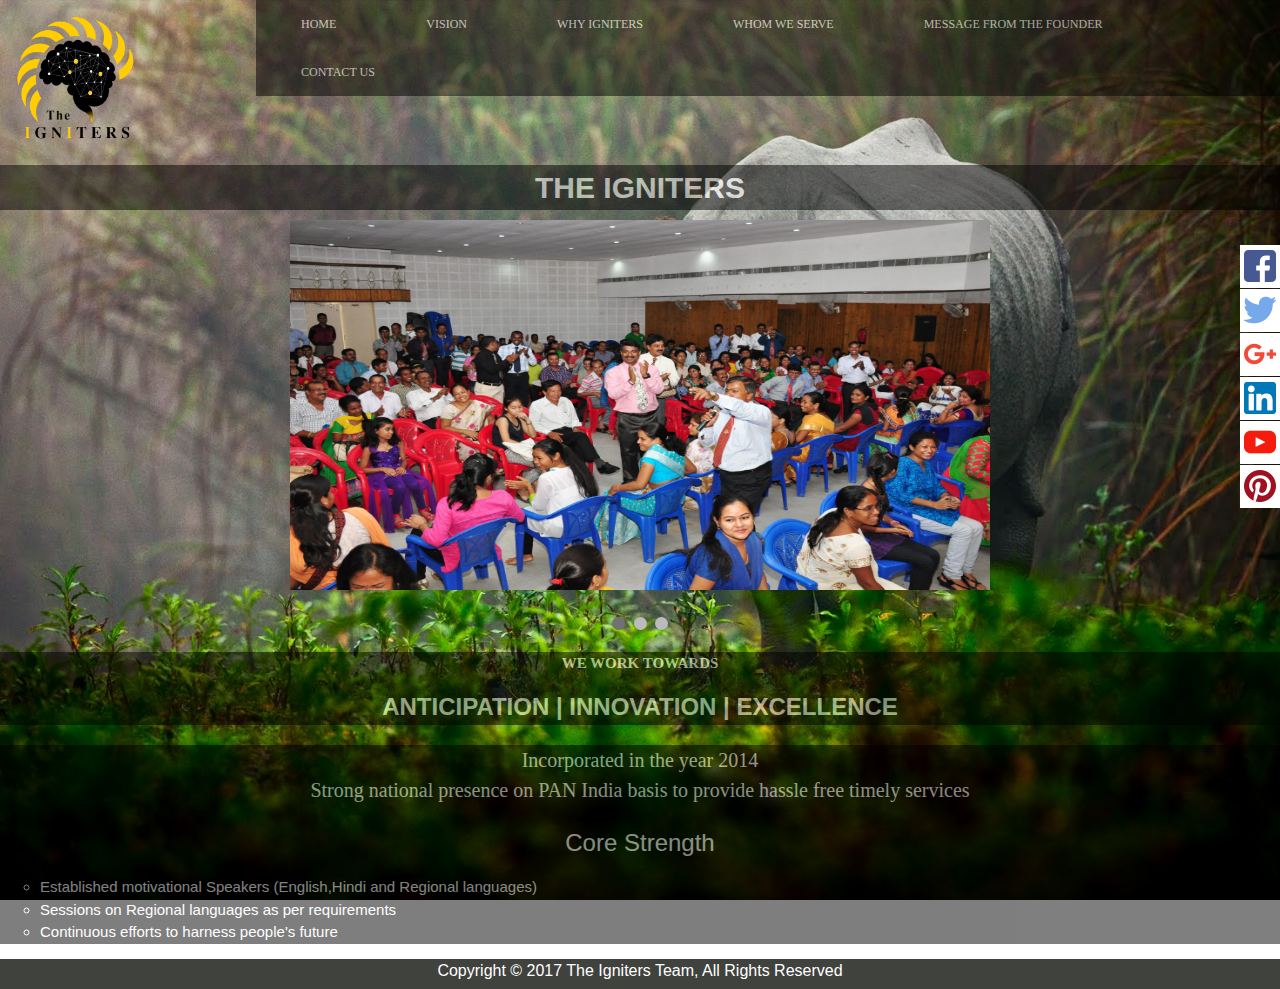
==== index.html @ 794dc70d "final push almost" ====
<!DOCTYPE html>
<meta name="viewport" content="width=device-width, initial-scale=1.0">
<html>
	<title>The Igniters</title>
	
<link rel="stylesheet" href="style/styles.css">
<link rel="stylesheet" href="style/w3.css">

<style>
html { 
  background: url(images/Kaz.jpg) no-repeat center center fixed; 
  -webkit-background-size: cover;
  -moz-background-size: cover;
  -o-background-size: cover;
  background-size: cover;
}	
.sticky-container{
    padding:0px;
    margin:0px;
    position:fixed;
    right:-130px;
    top:230px;
    width:210px;
    z-index: 1100;
}
.sticky li{
    list-style-type:none;
    background-color:#fff;
    color:#efefef;
    height:43px;
    padding:0px;
    margin:0px 0px 1px 0px;
    -webkit-transition:all 0.25s ease-in-out;
    -moz-transition:all 0.25s ease-in-out;
    -o-transition:all 0.25s ease-in-out;
    transition:all 0.25s ease-in-out;
    cursor:pointer;
}
.sticky li:hover{
    margin-left:-115px;
}
.sticky li img{
    float:left;
    margin:5px 4px;
    margin-right:5px;
}
.sticky li p{
    padding-top:5px;
    margin:0px;
    line-height:16px;
    font-size:11px;
}
.sticky li p a{
    text-decoration:none;
    color:#2C3539;
}
.sticky li p a:hover{
    text-decoration:underline;
}
</style>


<style>
* {box-sizing:border-box}
body {font-family: Verdana,sans-serif;}
.mySlides {display:none}

/* Slideshow container */
.slideshow-container {
  max-width: 1000px;
  position: relative;
  margin: auto;
}

/* Caption text */
.text {
  color: #f2f2f2;
  font-size: 15px;
  padding: 8px 12px;
  position: absolute;
  bottom: 8px;
  width: 100%;
  text-align: center;
}

/* Number text (1/3 etc) */
.numbertext {
  color: #f2f2f2;
  font-size: 12px;
  padding: 8px 12px;
  position: absolute;
  top: 0;
}

/* The dots/bullets/indicators */
.dot {
  height: 13px;
  width: 13px;
  margin: 0 2px;
  background-color: #bbb;
  border-radius: 50%;
  display: inline-block;
  transition: background-color 0.6s ease;
}

.active {
  background-color: #717171;
}

/* Fading animation */
.fade {
  -webkit-animation-name: fade;
  -webkit-animation-duration: 1.5s;
  animation-name: fade;
  animation-duration: 1.5s;
}

@-webkit-keyframes fade {
  from {opacity: .4} 
  to {opacity: 1}
}

@keyframes fade {
  from {opacity: .4} 
  to {opacity: 1}
}

/* On smaller screens, decrease text size */
@media only screen and (max-width: 300px) {
  .text {font-size: 11px}
}
</style>



<body> 

<script>
function myFunction() {
    var x = document.getElementById("myTopnav");
    if (x.className === "topnav") {
        x.className += " responsive";
    } else {
        x.className = "topnav";
    }
}
</script>

<div id="menu-row">
	<div id="menu-logo">
        <img style="width:60%;height:60%" src="images/logo.png"/>
    </div>
<div id="menu-content">
	<div class="topnav" id="myTopnav">
			  <a href="index.html">HOME</a>
			  <a href="about.html">VISION</a>
			  <a href="why.html">WHY IGNITERS</a>
			  <a href="whom.html">WHOM WE SERVE</a>
			  <a href="message.html">MESSAGE FROM THE FOUNDER</a>
			  <a href="contact.html">CONTACT US</a>			  
			  <a href="javascript:void(0);" class="icon" onclick="myFunction()">&#9776;</a>
	</div>
</div>	
</div>      
	
<div id="content">
<center>
<h1 style="font-size:30px; color: white; font-weight: bold">THE IGNITERS
</h1>
</center>
</div>

<center>
<div class="slideshow-container">
<div class="mySlides fade">
  <img src="images/leaders1.JPG" style="width:700px;height:370px">
</div>

<div class="mySlides fade">
  <img src="images/leaders2.JPG" style="width:700px;height:370px">
</div>

<div class="mySlides fade">
  <img src="images/leaders3.JPG" style="width:700px;height:370px">
</div>
</div>
</center>
<br>
<div style="text-align:center">
  <span class="dot"></span> 
  <span class="dot"></span> 
  <span class="dot"></span> 
</div>

<script>
var slideIndex = 0;
showSlides();

function showSlides() {
    var i;
    var slides = document.getElementsByClassName("mySlides");
    var dots = document.getElementsByClassName("dot");
    for (i = 0; i < slides.length; i++) {
       slides[i].style.display = "none";  
    }
    slideIndex++;
    if (slideIndex > slides.length) {slideIndex = 1}    
    for (i = 0; i < dots.length; i++) {
        dots[i].className = dots[i].className.replace(" active", "");
    }
    slides[slideIndex-1].style.display = "block";  
    dots[slideIndex-1].className += " active";
    setTimeout(showSlides, 2000); // Change image every 2 seconds
}
</script>


<div id="content">
<p style="font-size:15px;color:white;font-weight: bold">WE WORK TOWARDS</p>
<h3 style="color: white; font-weight: bold">
	  ANTICIPATION | INNOVATION | EXCELLENCE
</h3>
</div>
<div id="content">	
<p style="font-size:20px">
			Incorporated in the year 2014<br>
			Strong national presence on PAN India basis to
			provide hassle free timely services
</p>		
<h3 style="color:white">Core Strength</h3>


<ul style="list-style-type:circle;color:white;text-align: left">
  <li>Established motivational Speakers (English,Hindi and Regional languages)</li>
  <li>Sessions on Regional languages as per requirements</li>
  <li>Continuous efforts to harness people's future</li>
</ul>		


</div>

<div class="sticky-container">
    <ul class="sticky">
        <li>
            <img src="images/facebook.png" width="32" height="32">
            <p><a href="" target="_blank">Like Us on<br>Facebook</a></p>
        </li>
        <li>
            <img src="images/twitter.png" width="32" height="32">
            <p><a href="" target="_blank">Follow Us on<br>Twitter</a></p>
        </li>
        <li>
            <img src="images/google.png" width="32" height="32">
            <p><a href="" target="_blank">Follow Us on<br>Google+</a></p>
        </li>
        <li>
            <img src="images/linkedin.png" width="32" height="32">
            <p><a href="" target="_blank">Follow Us on<br>LinkedIn</a></p>
        </li>
        <li>
            <img src="images/youtube.png" width="32" height="32">
            <p><a href="" target="_blank">Subscribe on<br>YouYube</a></p>
        </li>
        <li>
            <img src="images/pinterest.png" width="32" height="32">
            <p><a href="" target="_blank">Follow Us on<br>Pinterest</a></p>
        </li>
    </ul>
</div>

<div style="text-align:center;background-color:#40423e;height:30px">
	<h6 style="color:white">Copyright &copy; 2017 The Igniters Team, All Rights Reserved</h6>	
</div>	
</body>
</html>
---- style/styles.css ----
#content{
	text-align: center;
	background-color:black;
	opacity:0.5
}

p{
	color:white;
	font-family: "Times New Roman", Times, serif;
	font-size:17px
}

#menu-row {
    overflow: hidden;
    
}
#menu-logo {
    width: 20%;
    float: left;
	overflow: hidden;
}
#menu-logo img {
    width: 80%;
	height: 60%
}

#menu-content {
    width: 80%;
    float: right;
	text-align: center;
}

.topnav {
  right:0;	
  overflow: hidden;
  background-color:black;
  opacity:0.5
}

.topnav a {
  float: left;
  display: block;
  color: white;
  text-align: center;
  text-decoration: none;
  font-size: 12px;
  font-family: "Times New Roman", Times, serif;
  padding-left:45px;
  padding-right:45px;
  padding-top:15px;
  padding-bottom:15px
}

.topnav a:hover {
  background-color: #ddd;
  color: black;
}

.topnav .icon {
  display: none;
}

@media screen and (max-width: 600px) {
  .topnav a:not(:first-child) {display: none;}
  .topnav a.icon {
    float: right;
    display: block;
  }
}

@media screen and (max-width: 700px) {
  .topnav.responsive {position: relative;}
  .topnav.responsive .icon {
    position: absolute;
    right: 0;
    top: 0;
  }
  .topnav.responsive a {
    float: none;
    display: block;
    text-align: left;
  }
}
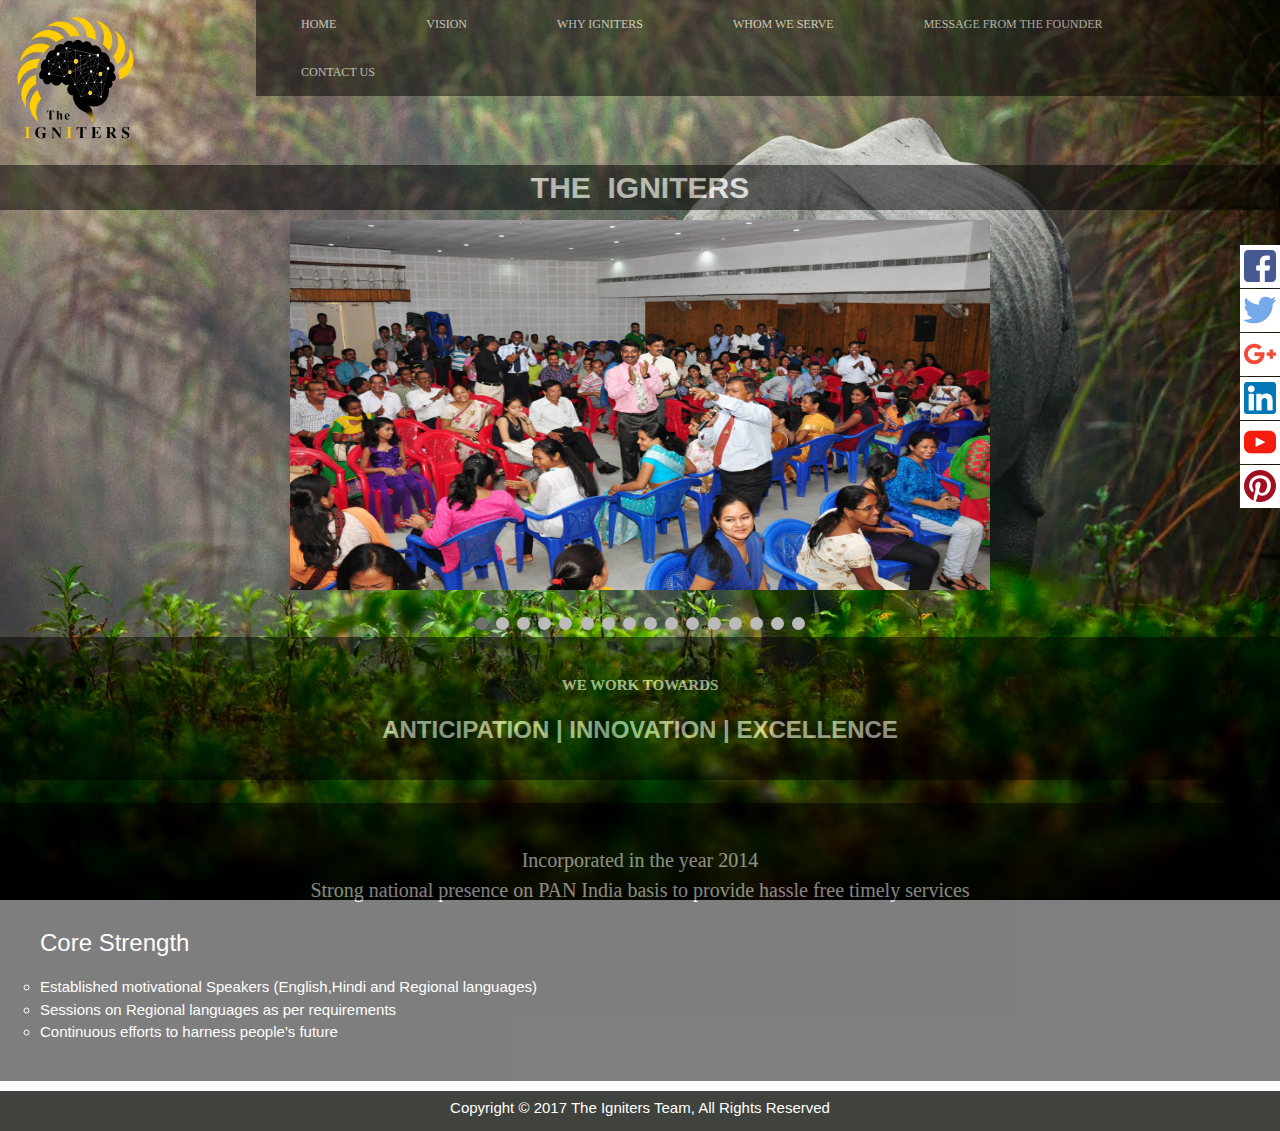
==== commit d1227caf: "before upload" ====
--- a/index.html
+++ b/index.html
@@ -165,7 +165,7 @@
 	
 <div id="content">
 <center>
-<h1 style="font-size:30px; color: white; font-weight: bold">THE IGNITERS
+<h1 style="font-size:30px; color: white; font-weight: bold">THE &nbsp;IGNITERS
 </h1>
 </center>
 </div>
@@ -182,6 +182,58 @@
 
 <div class="mySlides fade">
   <img src="images/leaders3.JPG" style="width:700px;height:370px">
+</div>
+
+<div class="mySlides fade">
+  <img src="images/leaders4.JPG" style="width:700px;height:370px">
+</div>
+
+<div class="mySlides fade">
+  <img src="images/leaders5.JPG" style="width:700px;height:370px">
+</div>
+
+<div class="mySlides fade">
+  <img src="images/leaders6.JPG" style="width:700px;height:370px">
+</div>
+
+<div class="mySlides fade">
+  <img src="images/leaders7.JPG" style="width:700px;height:370px">
+</div>
+
+<div class="mySlides fade">
+  <img src="images/Meet1.JPG" style="width:700px;height:370px">
+</div>
+
+<div class="mySlides fade">
+  <img src="images/Meet2.JPG" style="width:700px;height:370px">
+</div>
+
+<div class="mySlides fade">
+  <img src="images/Meet3.JPG" style="width:700px;height:370px">
+</div>
+
+<div class="mySlides fade">
+  <img src="images/Meet4.JPG" style="width:700px;height:370px">
+</div>
+
+<div class="mySlides fade">
+  <img src="images/Meet5.JPG" style="width:700px;height:370px">
+</div>
+
+<div class="mySlides fade">
+  <img src="images/Meet6.JPG" style="width:700px;height:370px">
+</div>
+
+<div class="mySlides fade">
+  <img src="images/Meet7.JPG" style="width:700px;height:370px">
+</div>
+
+<div class="mySlides fade">
+  <img src="images/Meet8.JPG" style="width:700px;height:370px">
+</div>
+
+<div class="mySlides fade">
+  <img src="images/ceo.JPG" style="width:700px;height:370px">
 </div>
 </div>
 </center>
@@ -189,7 +241,20 @@
 <div style="text-align:center">
   <span class="dot"></span> 
   <span class="dot"></span> 
-  <span class="dot"></span> 
+  <span class="dot"></span>
+  <span class="dot"></span>
+  <span class="dot"></span>
+  <span class="dot"></span>
+  <span class="dot"></span> 
+  <span class="dot"></span> 
+  <span class="dot"></span> 
+  <span class="dot"></span>
+  <span class="dot"></span>
+  <span class="dot"></span>
+  <span class="dot"></span>
+  <span class="dot"></span>
+  <span class="dot"></span>
+  <span class="dot"></span>  
 </div>
 
 <script>
@@ -215,28 +280,26 @@
 </script>
 
 
-<div id="content">
+<div id="content"><br>
 <p style="font-size:15px;color:white;font-weight: bold">WE WORK TOWARDS</p>
 <h3 style="color: white; font-weight: bold">
 	  ANTICIPATION | INNOVATION | EXCELLENCE
-</h3>
-</div>
-<div id="content">	
+</h3><br>
+</div><br>
+<div id="content"><br>	
 <p style="font-size:20px">
 			Incorporated in the year 2014<br>
 			Strong national presence on PAN India basis to
 			provide hassle free timely services
 </p>		
-<h3 style="color:white">Core Strength</h3>
+<h3 style="color:white;text-align:left;padding-left:40px">Core Strength</h3>
 
 
 <ul style="list-style-type:circle;color:white;text-align: left">
   <li>Established motivational Speakers (English,Hindi and Regional languages)</li>
   <li>Sessions on Regional languages as per requirements</li>
   <li>Continuous efforts to harness people's future</li>
-</ul>		
-
-
+</ul><br>		
 </div>
 
 <div class="sticky-container">
@@ -268,8 +331,8 @@
     </ul>
 </div>
 
-<div style="text-align:center;background-color:#40423e;height:30px">
-	<h6 style="color:white">Copyright &copy; 2017 The Igniters Team, All Rights Reserved</h6>	
+<div style="text-align:center;background-color:#40423e;height:40px">
+	<h6 style="color:white;font-size:15px;padding-top:6px">Copyright &copy; 2017 The Igniters Team, All Rights Reserved</h6>	
 </div>	
 </body>
 </html>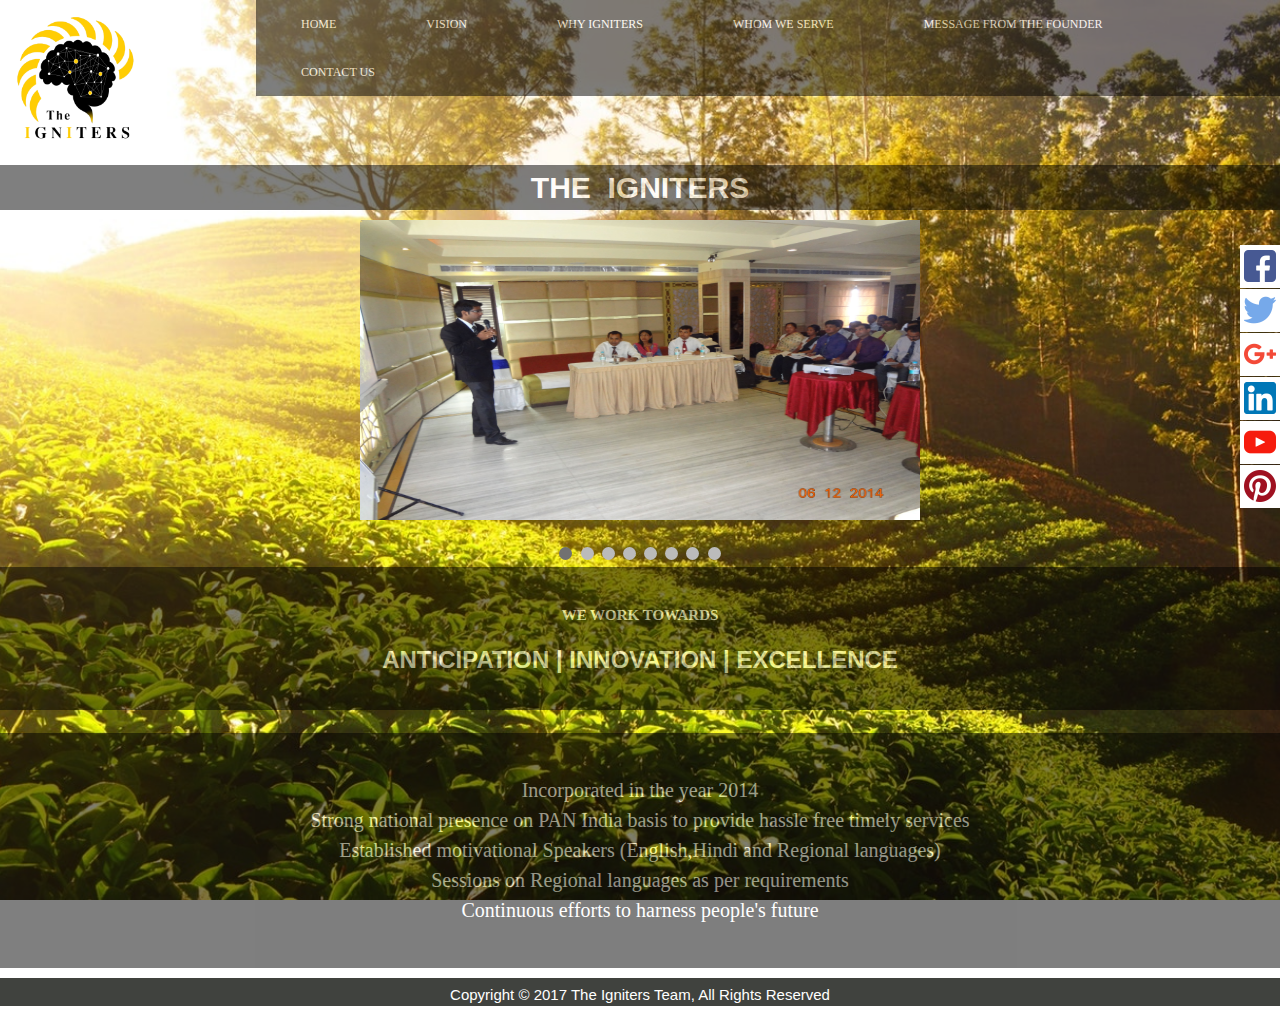
==== commit 963ede22: "Same as Server" ====
--- a/index.html
+++ b/index.html
@@ -8,7 +8,7 @@
 
 <style>
 html { 
-  background: url(images/Kaz.jpg) no-repeat center center fixed; 
+  background: url(images/tea.jpeg) no-repeat center center fixed; 
   -webkit-background-size: cover;
   -moz-background-size: cover;
   -o-background-size: cover;
@@ -67,7 +67,7 @@
 
 /* Slideshow container */
 .slideshow-container {
-  max-width: 1000px;
+  max-width: 700px;
   position: relative;
   margin: auto;
 }
@@ -173,80 +173,37 @@
 <center>
 <div class="slideshow-container">
 <div class="mySlides fade">
-  <img src="images/leaders1.JPG" style="width:700px;height:370px">
-</div>
-
-<div class="mySlides fade">
-  <img src="images/leaders2.JPG" style="width:700px;height:370px">
-</div>
-
-<div class="mySlides fade">
-  <img src="images/leaders3.JPG" style="width:700px;height:370px">
-</div>
-
-<div class="mySlides fade">
-  <img src="images/leaders4.JPG" style="width:700px;height:370px">
-</div>
-
-<div class="mySlides fade">
-  <img src="images/leaders5.JPG" style="width:700px;height:370px">
-</div>
-
-<div class="mySlides fade">
-  <img src="images/leaders6.JPG" style="width:700px;height:370px">
-</div>
-
-<div class="mySlides fade">
-  <img src="images/leaders7.JPG" style="width:700px;height:370px">
-</div>
-
-<div class="mySlides fade">
-  <img src="images/Meet1.JPG" style="width:700px;height:370px">
-</div>
-
-<div class="mySlides fade">
-  <img src="images/Meet2.JPG" style="width:700px;height:370px">
-</div>
-
-<div class="mySlides fade">
-  <img src="images/Meet3.JPG" style="width:700px;height:370px">
-</div>
-
-<div class="mySlides fade">
-  <img src="images/Meet4.JPG" style="width:700px;height:370px">
-</div>
-
-<div class="mySlides fade">
-  <img src="images/Meet5.JPG" style="width:700px;height:370px">
-</div>
-
-<div class="mySlides fade">
-  <img src="images/Meet6.JPG" style="width:700px;height:370px">
-</div>
-
-<div class="mySlides fade">
-  <img src="images/Meet7.JPG" style="width:700px;height:370px">
-</div>
-
-<div class="mySlides fade">
-  <img src="images/Meet8.JPG" style="width:700px;height:370px">
-</div>
-
-<div class="mySlides fade">
-  <img src="images/ceo.JPG" style="width:700px;height:370px">
+  <img src="images/leaders.JPG" style="width:80%;height:300px">
+</div>
+
+<div class="mySlides fade">
+  <img src="images/leaders1.JPG" style="width:80%;height:300px">
+</div>
+
+<div class="mySlides fade">
+  <img src="images/leaders2.JPG" style="width:80%;height:300px">
+</div>
+
+<div class="mySlides fade">
+  <img src="images/leaders3.JPG" style="width:80%;height:300px">
+</div>
+
+<div class="mySlides fade">
+  <img src="images/leaders4.JPG" style="width:80%;height:300px">
+</div>
+
+<div class="mySlides fade">
+  <img src="images/leaders5.JPG" style="width:80%;height:300px">
+</div>
+
+<div class="mySlides fade">
+  <img src="images/leaders6.JPG" style="width:80%;height:300px">
 </div>
 </div>
 </center>
+
 <br>
 <div style="text-align:center">
-  <span class="dot"></span> 
-  <span class="dot"></span> 
-  <span class="dot"></span>
-  <span class="dot"></span>
-  <span class="dot"></span>
-  <span class="dot"></span>
-  <span class="dot"></span> 
-  <span class="dot"></span> 
   <span class="dot"></span> 
   <span class="dot"></span>
   <span class="dot"></span>
@@ -275,7 +232,7 @@
     }
     slides[slideIndex-1].style.display = "block";  
     dots[slideIndex-1].className += " active";
-    setTimeout(showSlides, 2000); // Change image every 2 seconds
+    setTimeout(showSlides, 4000); // Change image every 2 seconds
 }
 </script>
 
@@ -286,20 +243,16 @@
 	  ANTICIPATION | INNOVATION | EXCELLENCE
 </h3><br>
 </div><br>
+
 <div id="content"><br>	
 <p style="font-size:20px">
 			Incorporated in the year 2014<br>
-			Strong national presence on PAN India basis to
-			provide hassle free timely services
+			Strong national presence on PAN India basis to provide hassle free timely services<br>
+			Established motivational Speakers (English,Hindi and Regional languages)<br>
+			Sessions on Regional languages as per requirements<br>
+			Continuous efforts to harness people's future
 </p>		
-<h3 style="color:white;text-align:left;padding-left:40px">Core Strength</h3>
-
-
-<ul style="list-style-type:circle;color:white;text-align: left">
-  <li>Established motivational Speakers (English,Hindi and Regional languages)</li>
-  <li>Sessions on Regional languages as per requirements</li>
-  <li>Continuous efforts to harness people's future</li>
-</ul><br>		
+<br>		
 </div>
 
 <div class="sticky-container">
@@ -331,7 +284,7 @@
     </ul>
 </div>
 
-<div style="text-align:center;background-color:#40423e;height:40px">
+<div style="text-align:center;background-color:#40423e;height:100%;width:100%; position: relative; bottom:0">
 	<h6 style="color:white;font-size:15px;padding-top:6px">Copyright &copy; 2017 The Igniters Team, All Rights Reserved</h6>	
 </div>	
 </body>
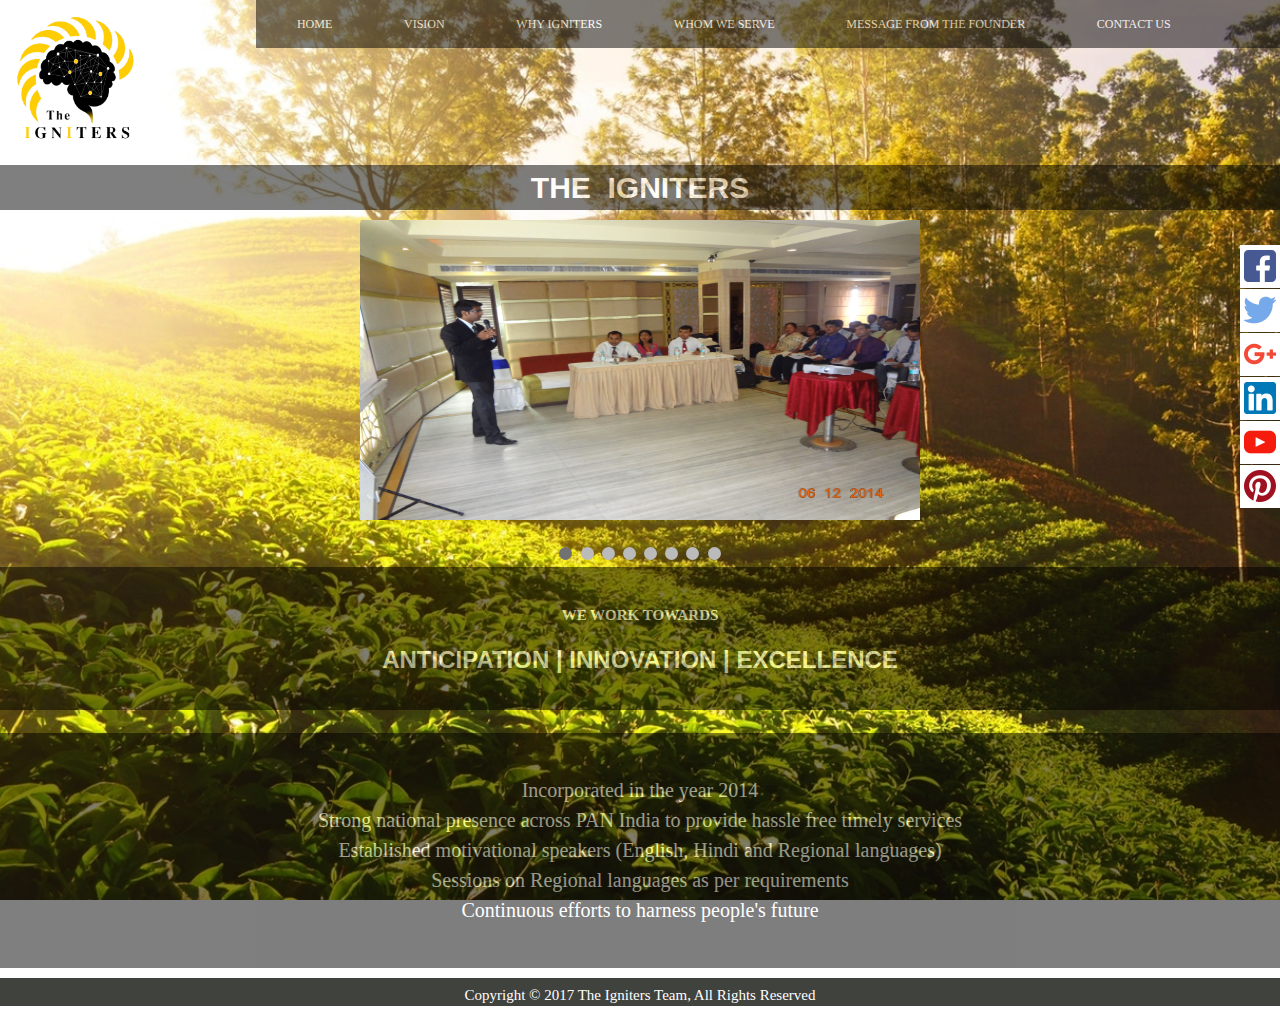
==== commit 40747d4d: "Bug Fixed" ====
--- a/index.html
+++ b/index.html
@@ -2,9 +2,11 @@
 <meta name="viewport" content="width=device-width, initial-scale=1.0">
 <html>
 	<title>The Igniters</title>
+	<link rel="shortcut icon" href="images/logo.png" type="image/png">
 	
 <link rel="stylesheet" href="style/styles.css">
 <link rel="stylesheet" href="style/w3.css">
+
 
 <style>
 html { 
@@ -12,7 +14,7 @@
   -webkit-background-size: cover;
   -moz-background-size: cover;
   -o-background-size: cover;
-  background-size: cover;
+  background-size: cover
 }	
 .sticky-container{
     padding:0px;
@@ -58,8 +60,6 @@
     text-decoration:underline;
 }
 </style>
-
-
 <style>
 * {box-sizing:border-box}
 body {font-family: Verdana,sans-serif;}
@@ -238,17 +238,17 @@
 
 
 <div id="content"><br>
-<p style="font-size:15px;color:white;font-weight: bold">WE WORK TOWARDS</p>
+<p style="font-size:15px;color:white;font-weight: bold; font-family: Georgia ">WE WORK TOWARDS</p>
 <h3 style="color: white; font-weight: bold">
 	  ANTICIPATION | INNOVATION | EXCELLENCE
 </h3><br>
 </div><br>
 
 <div id="content"><br>	
-<p style="font-size:20px">
+<p style="font-size:20px;font-family: Georgia">
 			Incorporated in the year 2014<br>
-			Strong national presence on PAN India basis to provide hassle free timely services<br>
-			Established motivational Speakers (English,Hindi and Regional languages)<br>
+			Strong national presence across PAN India to provide hassle free timely services<br>
+			Established motivational speakers (English, Hindi and Regional languages)<br>
 			Sessions on Regional languages as per requirements<br>
 			Continuous efforts to harness people's future
 </p>		
@@ -285,7 +285,7 @@
 </div>
 
 <div style="text-align:center;background-color:#40423e;height:100%;width:100%; position: relative; bottom:0">
-	<h6 style="color:white;font-size:15px;padding-top:6px">Copyright &copy; 2017 The Igniters Team, All Rights Reserved</h6>	
+	<h6 style="color:white;font-size:15px;padding-top:6px;font-family: Georgia">Copyright &copy; 2017 The Igniters Team, All Rights Reserved</h6>	
 </div>	
 </body>
 </html>--- a/style/styles.css
+++ b/style/styles.css
@@ -45,8 +45,8 @@
   text-decoration: none;
   font-size: 12px;
   font-family: "Times New Roman", Times, serif;
-  padding-left:45px;
-  padding-right:45px;
+  padding-left:4%;
+  padding-right:3%;
   padding-top:15px;
   padding-bottom:15px
 }
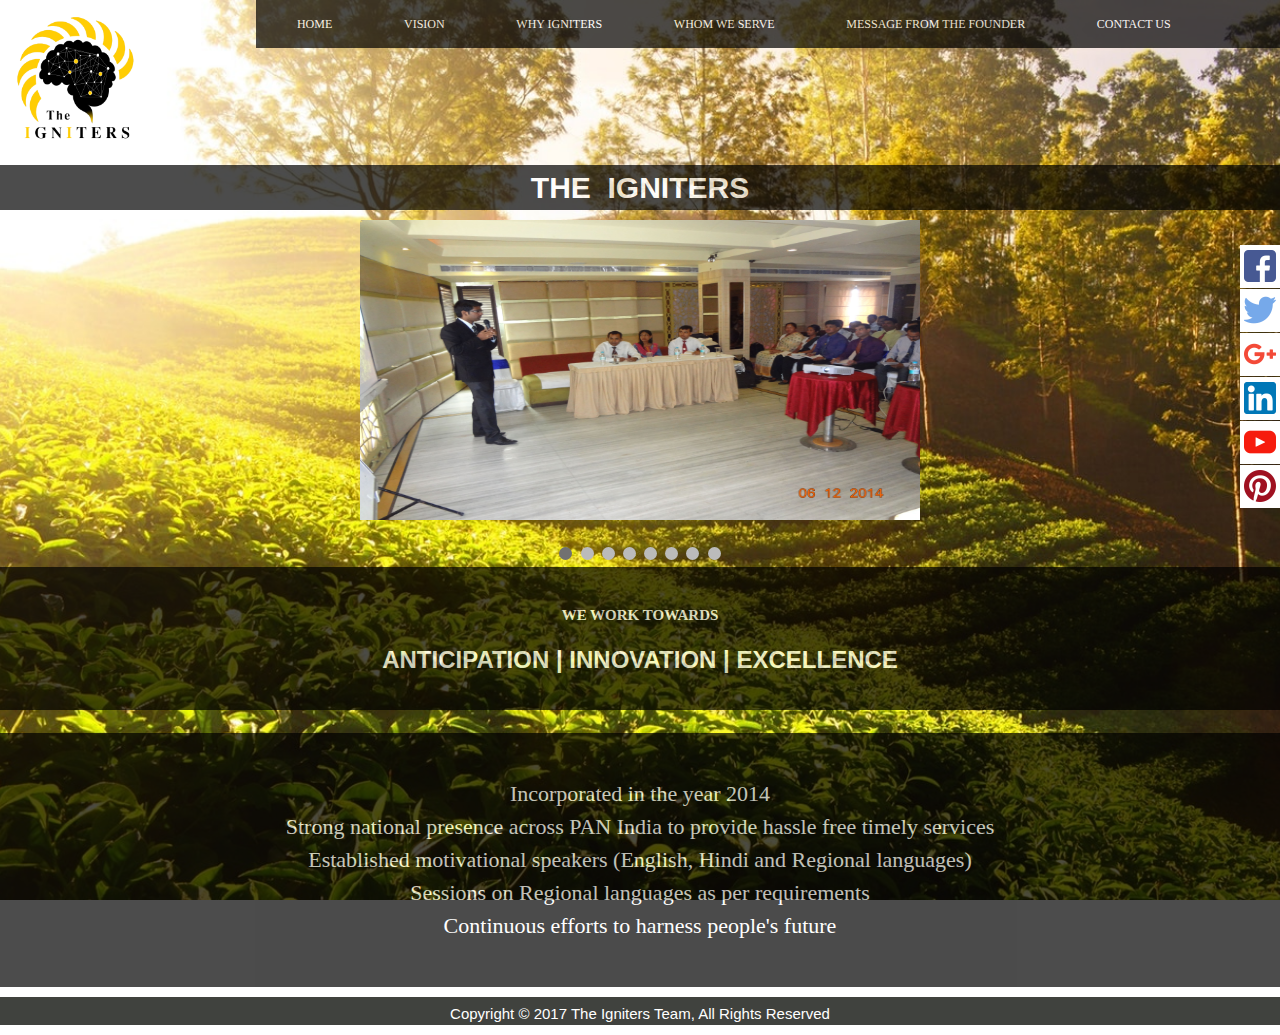
==== commit 8a82ea8e: "bug fixed at evening" ====
--- a/index.html
+++ b/index.html
@@ -245,7 +245,7 @@
 </div><br>
 
 <div id="content"><br>	
-<p style="font-size:20px;font-family: Georgia">
+<p style="font-size:22px;font-family: Georgia">
 			Incorporated in the year 2014<br>
 			Strong national presence across PAN India to provide hassle free timely services<br>
 			Established motivational speakers (English, Hindi and Regional languages)<br>
@@ -285,7 +285,7 @@
 </div>
 
 <div style="text-align:center;background-color:#40423e;height:100%;width:100%; position: relative; bottom:0">
-	<h6 style="color:white;font-size:15px;padding-top:6px;font-family: Georgia">Copyright &copy; 2017 The Igniters Team, All Rights Reserved</h6>	
+	<h6 style="color:white;font-size:15px;padding-top:6px">Copyright &copy; 2017 The Igniters Team, All Rights Reserved</h6>	
 </div>	
 </body>
 </html>--- a/style/styles.css
+++ b/style/styles.css
@@ -1,7 +1,7 @@
 #content{
 	text-align: center;
 	background-color:black;
-	opacity:0.5
+	opacity:0.7
 }
 
 p{
@@ -34,7 +34,7 @@
   right:0;	
   overflow: hidden;
   background-color:black;
-  opacity:0.5
+  opacity:0.7
 }
 
 .topnav a {
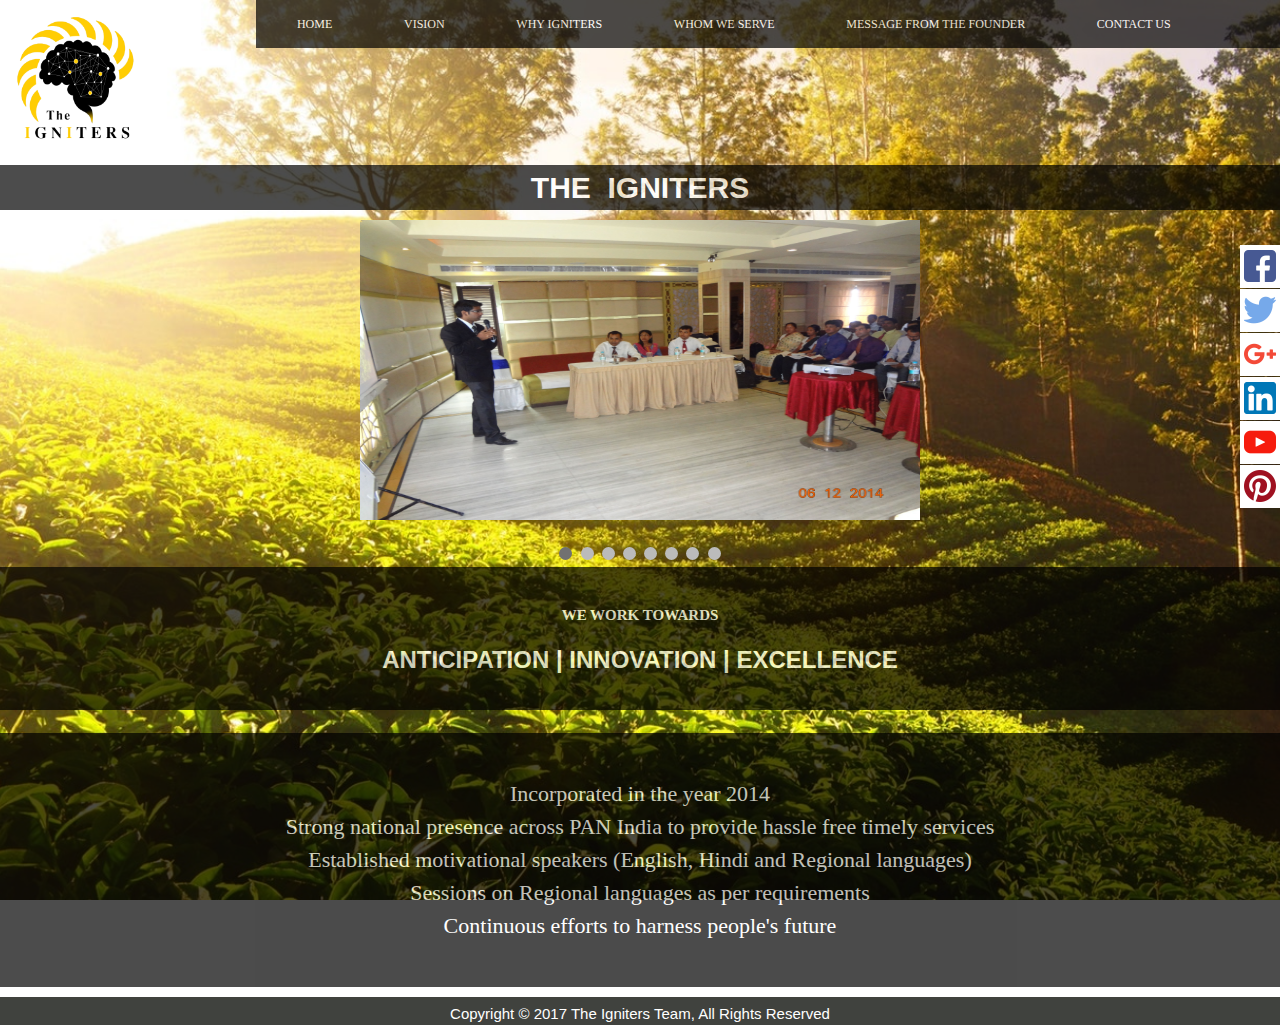
==== commit 453e242b: "link added to Logo" ====
--- a/index.html
+++ b/index.html
@@ -147,8 +147,8 @@
 </script>
 
 <div id="menu-row">
-	<div id="menu-logo">
-        <img style="width:60%;height:60%" src="images/logo.png"/>
+	<div id="menu-logo"><a href="index.html">
+        <img style="width:60%;height:60%" src="images/logo.png"/></a>
     </div>
 <div id="menu-content">
 	<div class="topnav" id="myTopnav">
@@ -259,7 +259,7 @@
     <ul class="sticky">
         <li>
             <img src="images/facebook.png" width="32" height="32">
-            <p><a href="" target="_blank">Like Us on<br>Facebook</a></p>
+            <p><a href="https://www.facebook.com/theigniters.co.in">Like Us on<br>Facebook</a></p>
         </li>
         <li>
             <img src="images/twitter.png" width="32" height="32">
